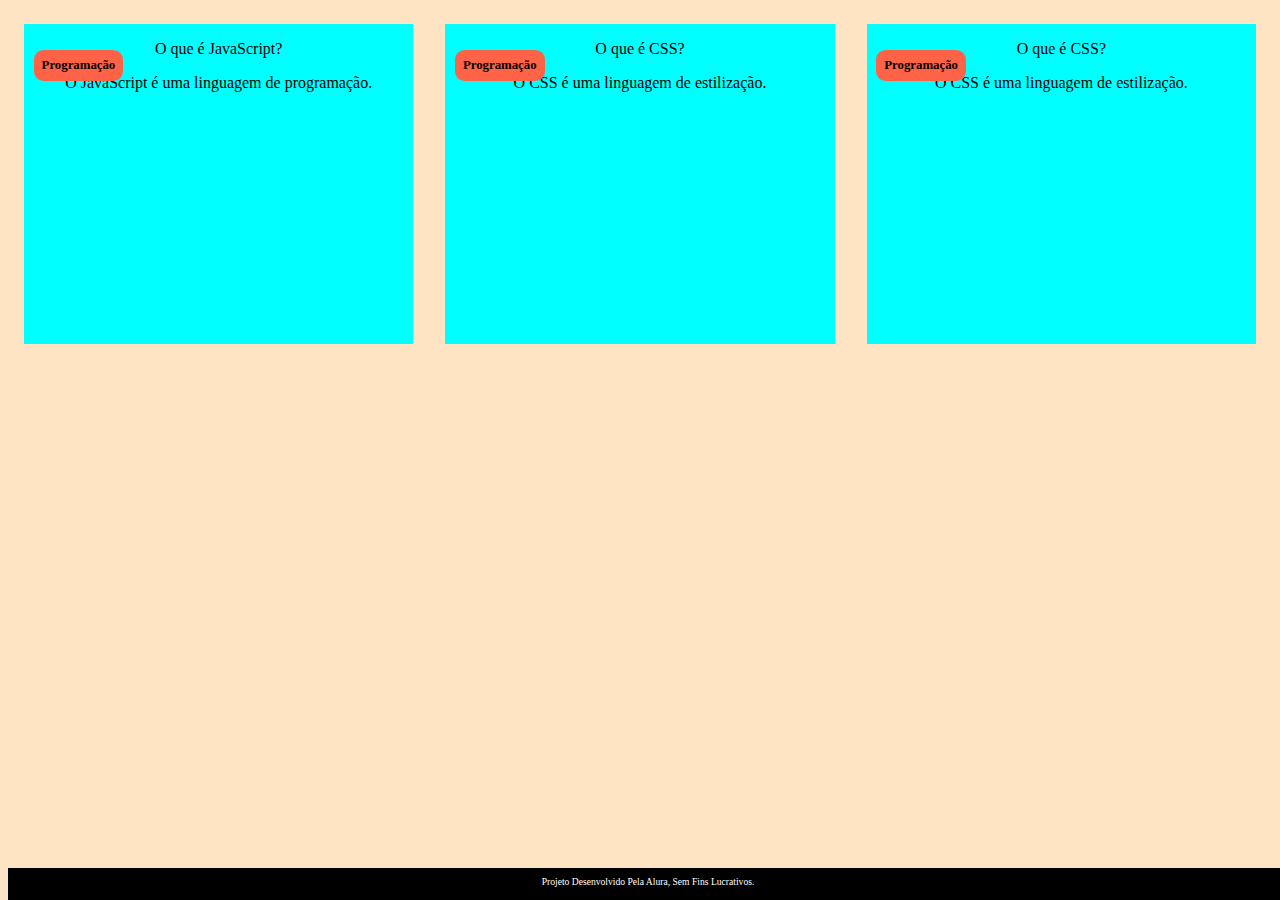
==== 3 Trimestre/index.html @ f292ea2e "Add files via upload" ====
<!DOCTYPE html>
<html lang="pt-br">
<head>
    <meta charset="UTF-8">
    <meta http-equiv="X-UA-Compatible" content="IE=edge">
    <meta name="viewport" content="width=device-width, initial-scale=1.0">
    <link rel="stylesheet" href="assets/style.css">
    <title>Flashcard</title>
</head>
<body>
    <main>
        <section id="container">
            <article class="cartao">
                <div class="cartao__conteudo">
                    <h3>Programação</h3>
                    <div class="cartao__conteudo__pergunta">
                       <p>O que é JavaScript?</p>
                    </div>
                    <div class="cartao__conteudo__resposta">
                       <p>O JavaScript é uma linguagem de programação.</p>
                    </div>
                </div>
            </article>
            <article class="cartao">
                <div class="cartao__conteudo">
                    <h3>Programação</h3>
                    <div class="cartao__conteudo__pergunta">
                       <p>O que é CSS?</p>
                    </div>
                    <div class="cartao__conteudo__resposta">
                       <p>O CSS é uma linguagem de estilização.</p>
                    </div>
                </div>
            </article>
            <article class="cartao">
                <div class="cartao__conteudo">
                    <h3>Programação</h3>
                    <div class="cartao__conteudo__pergunta">
                       <p>O que é CSS?</p>
                    </div>
                    <div class="cartao__conteudo__resposta">
                       <p>O CSS é uma linguagem de estilização.</p>
                    </div>
                </div>
            </article>
        </section>

    </main>
    <footer>
        <p>Projeto Desenvolvido Pela Alura, Sem Fins Lucrativos.</p>
    </footer>
    
</body>
</html>
---- 3 Trimestre/assets/style.css ----
body {
    background-color: bisque;
    font-family: Bai Jamjuree;
}

#container {
    display: flex;

}
.cartao {
   margin: 1rem 1rem;
   background-color: aqua;
   height: 20rem;
   flex-grow: 1;
   flex-basis: calc(33% - 6rem);
}
footer {
    background-color: black;
    color: white;
    position: fixed;
    bottom: 0;
    width: 100%;
    height: 2rem;
}
footer p {
    text-align: center;
    font-size: 0.6rem;
    margin-top: 0.5rem;
}
.cartao__conteudo {
    text-align: center;
    /*background-color: aquamarine;*/
    height: 100%;
}
.cartao__conteudo h3 {
    background-color: tomato;
    text-align: left;
    padding: 0.5rem;
    position: absolute;
    margin: 0.6rem;
    border-radius: 0.6rem;
    font-size: 1vw;
}
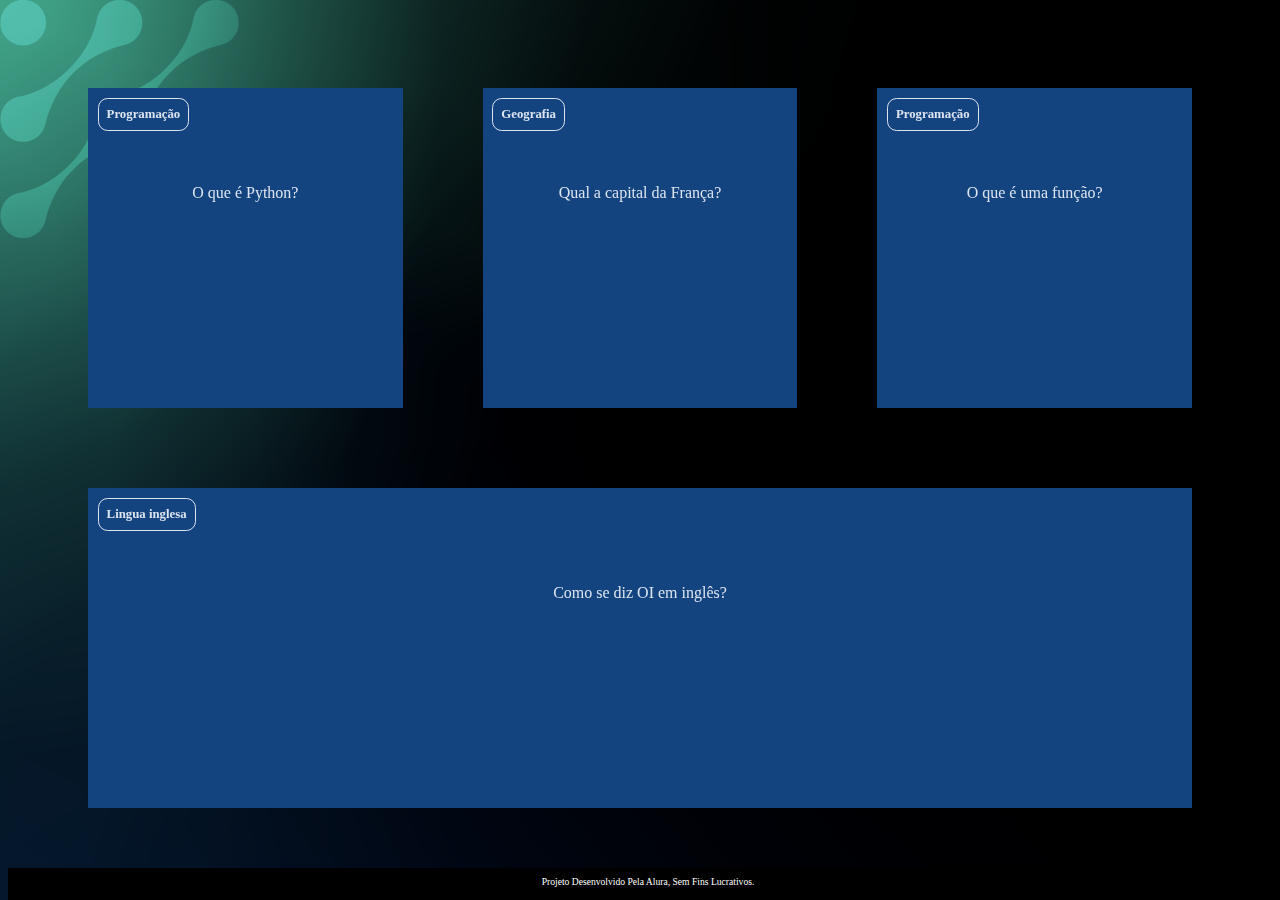
==== commit 421d34e5: "Add files via upload" ====
--- a/3 Trimestre/index.html
+++ b/3 Trimestre/index.html
@@ -10,7 +10,7 @@
 <body>
     <main>
         <section id="container">
-            <article class="cartao">
+            <!-- <article class="cartao">
                 <div class="cartao__conteudo">
                     <h3>Programação</h3>
                     <div class="cartao__conteudo__pergunta">
@@ -20,35 +20,15 @@
                        <p>O JavaScript é uma linguagem de programação.</p>
                     </div>
                 </div>
-            </article>
-            <article class="cartao">
-                <div class="cartao__conteudo">
-                    <h3>Programação</h3>
-                    <div class="cartao__conteudo__pergunta">
-                       <p>O que é CSS?</p>
-                    </div>
-                    <div class="cartao__conteudo__resposta">
-                       <p>O CSS é uma linguagem de estilização.</p>
-                    </div>
-                </div>
-            </article>
-            <article class="cartao">
-                <div class="cartao__conteudo">
-                    <h3>Programação</h3>
-                    <div class="cartao__conteudo__pergunta">
-                       <p>O que é CSS?</p>
-                    </div>
-                    <div class="cartao__conteudo__resposta">
-                       <p>O CSS é uma linguagem de estilização.</p>
-                    </div>
-                </div>
-            </article>
+            </article> -->
         </section>
 
     </main>
     <footer>
         <p>Projeto Desenvolvido Pela Alura, Sem Fins Lucrativos.</p>
     </footer>
+    <script src="app.js"></script>
+<script src="perguntas.js"></script>
     
 </body>
 </html>--- a/3 Trimestre/assets/style.css
+++ b/3 Trimestre/assets/style.css
@@ -1,15 +1,22 @@
+:root {
+    --text-color: #DBE4EF;
+    --card-front-color: #144480;
+    --card-back-color: #00F4BF;
+}
 body {
-    background-color: bisque;
+    background: url(img/bg-desktop.webp);
     font-family: Bai Jamjuree;
 }
 
 #container {
     display: flex;
-
+     flex-wrap: wrap;
+     justify-content: space-between;
+     padding: 4rem;
+     gap: 3rem;
 }
 .cartao {
    margin: 1rem 1rem;
-   background-color: aqua;
    height: 20rem;
    flex-grow: 1;
    flex-basis: calc(33% - 6rem);
@@ -28,16 +35,51 @@
     margin-top: 0.5rem;
 }
 .cartao__conteudo {
+    background-color: var(--card-front-color);
     text-align: center;
     /*background-color: aquamarine;*/
     height: 100%;
 }
 .cartao__conteudo h3 {
-    background-color: tomato;
+    color: var(--text-color);
+    border: 1px solid var(--text-color);
     text-align: left;
     padding: 0.5rem;
     position: absolute;
     margin: 0.6rem;
     border-radius: 0.6rem;
     font-size: 1vw;
+    backface-visibility: hidden;
+}
+
+.cartao__conteudo__pergunta {
+    color: var(--text-color);
+}
+.cartao__conteudo__resposta{
+    color: var(--card-back-color);
+}
+.cartao:hover .cartao__conteudo {
+    transform: rotateY(180deg);
+}
+.cartao__conteudo {
+    background-color: var(--card-front-color);
+    text-align: center;
+    height: 100%;
+    transform-style: preserve-3d;
+    transition: transform 300ms ease-in-out;
+}
+.cartao__conteudo__pergunta,
+.cartao__conteudo__resposta {
+    backface-visibility: hidden;
+    position: absolute;
+    height: 100%;
+    width: 100%;
+}
+.cartao__conteudo__resposta {
+    transform: rotateY(180deg);
+}
+.cartao__conteudo p {
+    margin-top: 1rem;
+    padding: 2rem;
+    margin-top: 4rem;
 }